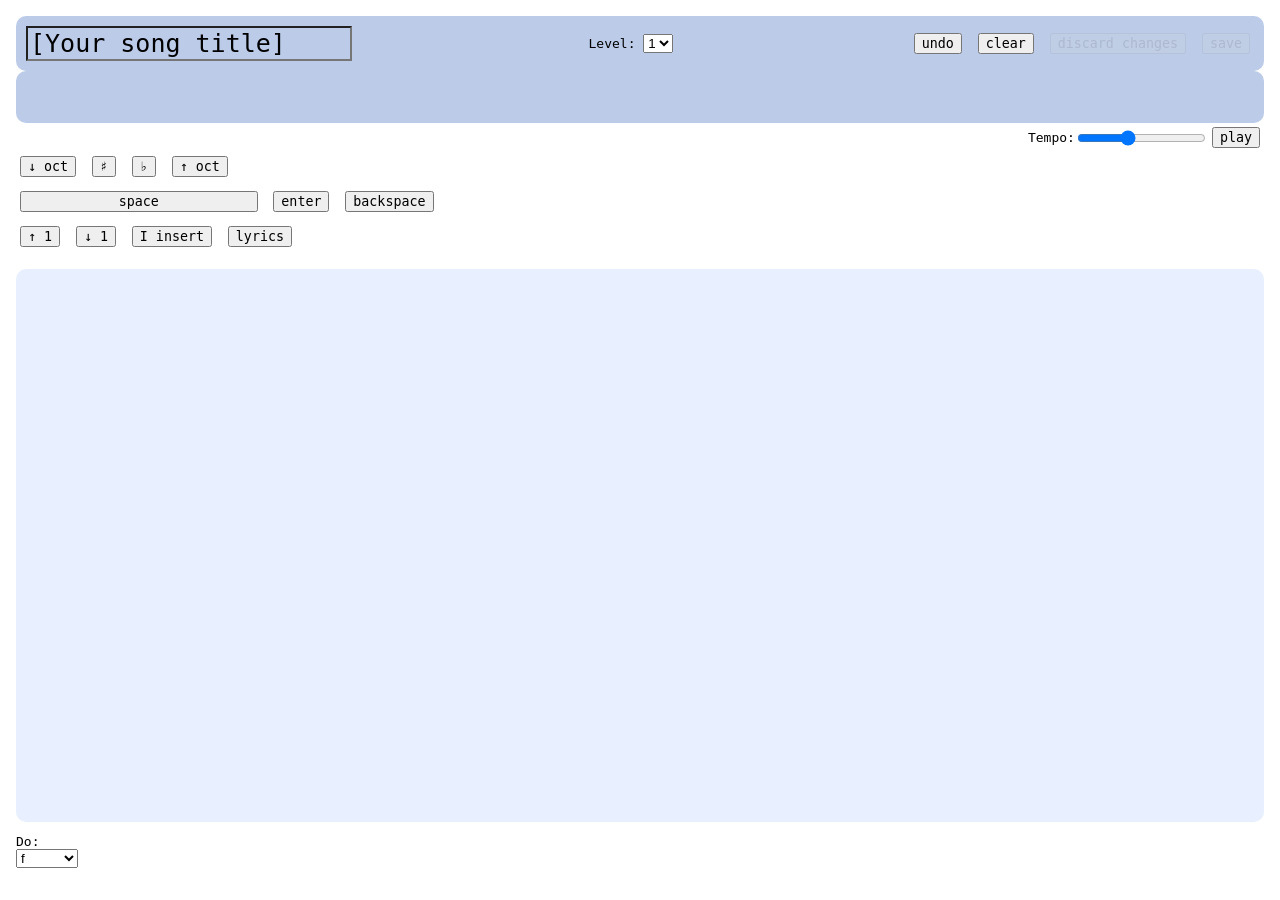
==== melody-generator.html @ 41b1bfe7 "Add files via upload" ====
<!DOCTYPE html>
<html lang="en">
<head>
  <meta charset="UTF-8" />
  <title>solmi.nl</title>
  <link rel="stylesheet" href="style.css" />
</head>
<body>

<header id="top-bar-edit-mode" class="top-bar">
  <input type="text" id="title" value="[Your song title]" class="title-input"></input>
  <div>
    <label for="level-input" id="labelForLevel">Level:</label>
    <select id="level-input" class="level-input">
      <option value="1">1</option>
      <option value="2">2</option>
      <option value="3">3</option>
    </select>
  </div>
  <div id="basicButtons">
    <button title="Undo last action (ctrl+z)" id="undo" onclick="undo()">undo</button>
    <button title="Clear all" id="clear" onclick="clearAll()">clear</button>
    <button title="Discard all changes" id="discard" disabled="true">discard changes</button>
    <button title="Save to page" id="save" disabled="true">save</button>
  </div>
</header>

<header id="top-bar-view-mode" class="top-bar">
  <h2 id="static-title"></h1>
  <h3 id="static-level"></h2>
</header>

<div id="tempoPlay" class="tempo-play">
  <label for="slider">Tempo:</label>
  <input title="Change tempo" type="range" id="slider" min="100" max="400" value="214">
  <button title="Play melody (s)" id="play" onclick="playSong()">play</button>
</div>

<div id="editModeOnly" class="controls">

  <div class="row">
    <button title="Octave down (-)" id="oct-down" onclick="octave(-7)">↓ oct</button>
    <button title="Sharp (s)" id="sharp" onclick="sharpFlat('sharp')">♯</button>
    <button title="Flat (s)" id="flat" onclick="sharpFlat('flat')">♭</button>
    <button title="Octave up (=)" id="oct-up" onclick="octave(7)">↑ oct</button>
  </div>

  <div id="note-buttons" class="row"></div>

  <div class="row">
    <button title="Add space" id="space" style="width:237.5px" onclick="space()">space</button>
    <button title="Add enter" id="enter" onclick="enter()">enter</button>
    <button title="Backspace" id="backspace" onclick="backspace()">backspace</button>
  </div>

  <div class="row">
    <button title="One step up (↑)" id="up" onclick="oneStep(1)">↑ 1</button>
    <button title="One step down (↓)" id="down" onclick="oneStep(-1)">↓ 1</button>
    <button title="Insert cursor" id="insert" onclick="insert()">I insert</button>
    <button title="Add lyrics" id="lyrics" onclick="lyricMode()">lyrics</button>
  </div>

</div>

<div id="stave"></div>

<label for="keyInput">Do:</label>
<select id="keyInput" class="key-input"></select>

<div id="instrument" class="instrument"></div>

<script src="melody-generator.js"></script>
</body>
</html>
---- style.css ----
:root {
  --hover: rgba(120,160,255,0.18);
}

* { box-sizing: border-box; }

h1 {
  font-size: 3em;
}

.generator-popup {
  position: fixed;
  top: 0;
  left: 0;
  width: 100%;
  height: 100%;
  background: rgba(0,0,0,0.5);
  display: none;
  justify-content: center;
  align-items: center;
}

.generator-popup-content {
  width: 95%;
  height: 95%;
  background: white;
  border-radius: 12px;
  overflow: hidden;
  display: flex;
  flex-direction: column;
}

iframe {
  flex: 1;
  width: 100%;
  border: none;
}

.close-popup {
  width: fit-content;
  align-self: end;
  margin: 20px 20px 0px 0px;
  font-size: 30px;
}

.generate-button {
  width: fit-content;
  font-size: 25px;
  margin: 80px 0px 40px;
  background-color: rgb(255, 226, 172);
}

.generate-button:hover {
  background-color: rgb(240, 209, 152);
}

.song-list {
  width: 450px;
}

thead {
  text-align: left;
}

.table-row:hover {
  background-color: rgb(223, 243, 255);
}

body {
  font-family: monospace;
  margin: 0;
  padding: 16px;
  height: 100vh;
  display: flex;
  flex-direction: column;
}










button {
  margin: 4px;
  position: relative;
  font-family: monospace;
}

button:disabled {
  opacity: 0.35;
}

button.active {
  background: #bbb;
}

/* ===== Top ===== */

.top-bar {
  display: flex;
  justify-content: space-between;
  align-items: center;
  background-color: #bbcbe8;
  border-radius: 10px;
  padding: 10px;
}

.title-input {
  font-size: 25px;
  font-family: monospace;
  background-color: transparent;
}

.tempo-play {
  display: flex;
  justify-content: end;
  align-items: center;
}

.controls .row {
  margin-bottom: 6px;
}











/* ===========================
     STAVE
    S     S
    S
     STAVE
          S
    S     S
     STAVE
=========================== */





#stave {
  margin: 12px 0px;
  padding: 10px;
  height: -webkit-fill-available;
  overflow-y: auto;
  min-height: 0;
  background-color: #e8f0ff;
  border-radius: 10px;
}

.stave-row {
  position: relative;
  display: flex;
  gap: var(--gap);
  padding: var(--staff-step) 16px;
  margin-bottom: 60px;
  border-right: 1px solid #999;
}

.stave-line {
  position: absolute;
  left: 0;
  right: 0;
  height: 1px;
  background: #999;
}



.placeholder {
  width: var(--note-width);
  flex-shrink: 0;
}

.cursor::after {
  content: "";
  position: absolute;
  top: 0px;
  bottom: 0px;
  width: 3px;
  background: black;
  animation: blink 1s steps(1) infinite;
}

.end-cursor-hover {
  width: -webkit-fill-available;
}

.end-cursor-hover:hover::before {
  content: "";
  position: absolute;
  top: 0px;
  bottom: 0px;
  width: 3px;
  background: rgba(0, 0, 0, 0.3);
  pointer-events: none;
}

@keyframes blink {
  50% { opacity: 0; }
}










/* ===========================
   ITEMS ITEMS
        I
        I
        I
        I
   ITEMS ITEMS
=========================== */




.wrap {
  position: relative;
  display: flex;
  flex-direction: column;
  align-items: center;
  justify-content: space-between;
}

.wrap:hover::before {
  content: "";
  position: absolute;
  top: 0px;
  bottom: 0px;
  background-color: #bbcbe8;
  width: 25px;
}


.sharp::after {
  content: "#";
  font-size: 45px;
  position: absolute;
  color: white;
  left: -13px;
  top: -20px;
  text-shadow: 0 0 4px black;
}

.flat::after {
  content: "♭";
  font-size: 45px;
  position: absolute;
  color: white;
  left: -9px;
  top: -25px;
  text-shadow: 0 0 4px black;  
}

.oct-up::after {
  content: "+8";
  font-size: 30px;
  font-weight: bold;
  position: absolute;
  color: rgb(160, 185, 201);
}

.oct-down::after {
  content: "-8";
  font-size: 30px;
  font-weight: bold;
  position: absolute;
  color: rgb(160, 185, 201);
}




.note {
  width: var(--note-width);
  height: var(--note-height);
  border-radius: 50%;
  display: flex;
  align-items: center;
  justify-content: center;
  font-size: var(--note-font-size);
  color: white;
  position: relative;
  transform: translateY(var(--y));
  z-index: 2;
  cursor: default;
  flex-shrink: 0;
}

.note.selected,
.space.selected,
.enter.selected {
  outline: 3px solid black;
}


.space {
  width: var(--space-width);
  height: var(--note-height);
  position: relative;
}

.enter {
  width: var(--space-width);
  height: var(--note-height);
  display: flex;
  align-items: center;
  justify-content: center;
  font-size: 18px;
  color: #888;
  position: relative;
}



.do, .di  { background:#6d6978; }
.re, .ra, .ri  { background:#72bf96; }
.mi, .ma  { background:#e1cb73; color:black; }
.fa, .fi  { background:#71afb6; }
.so, .sa, .si  { background:#daa255; }
.la, .lo, .li  { background:#c16e6e; }
.ti, .ta  { background:#9c83b0; }

.sharp { filter: brightness(1.25); }
.flat  { filter: brightness(0.75); }





.lyric {
  position: relative;
  bottom: -50px;
  text-align: center;
  background-color: transparent;
  border: 1px solid grey;
  border-radius: 3px;
  font-size: 10px;
  font-family: monospace;
  color: grey;
}










/* ===========================
    PIANO
    P     P
    PIANO
    P
    P
=========================== */






.key-input {
  width: fit-content;
  margin-bottom: 16px;
}

.instrument {
  bottom: 0px;
  left: 0px;
  position: relative;
  height: fit-content;
  width: -webkit-fill-available;
  display: flex;
}

.tile-group {
  display: flex;
}

.black-tile-div {
  position: absolute;
  display: flex;
}

.tile {
  display: flex;
  flex-direction: column;
  justify-content: end;
  text-align: center;
  font-weight: 900;
  text-shadow:
      0 0 5px #0ff,
      0 0 10px #0ff,
      0 0 20px #0ff,
      0 0 40px #0ff,
      0 0 80px #0ff;
  }

.tile:hover {
  background-color: #72bf96;
}

.white-tile {
  height: var(--white-tile-height);
  width: var(--white-tile-width);
  background-color: white;
  border: 1px solid grey;
}

.black-tile {
  height: var(--black-tile-height);
  background-color: black;
  width: var(--black-tile-width);
  color: white;
}

.c-black-tile-gap {
  gap: var(--black-tile-width);
  margin: 0px var(--black-tile-width);
}

.f-black-tile-gap {
  gap: var(--second-black-tile-gap);
  margin: 0px var(--second-black-tile-gap);
}

.played-key {
  background-color: rgb(127, 141, 216);
}

.played-key:hover {
  background-color: rgb(127, 141, 216);
}

.grey-text {
  color: rgb(196, 196, 196);
  font-weight: 100;
  text-shadow: none;
}
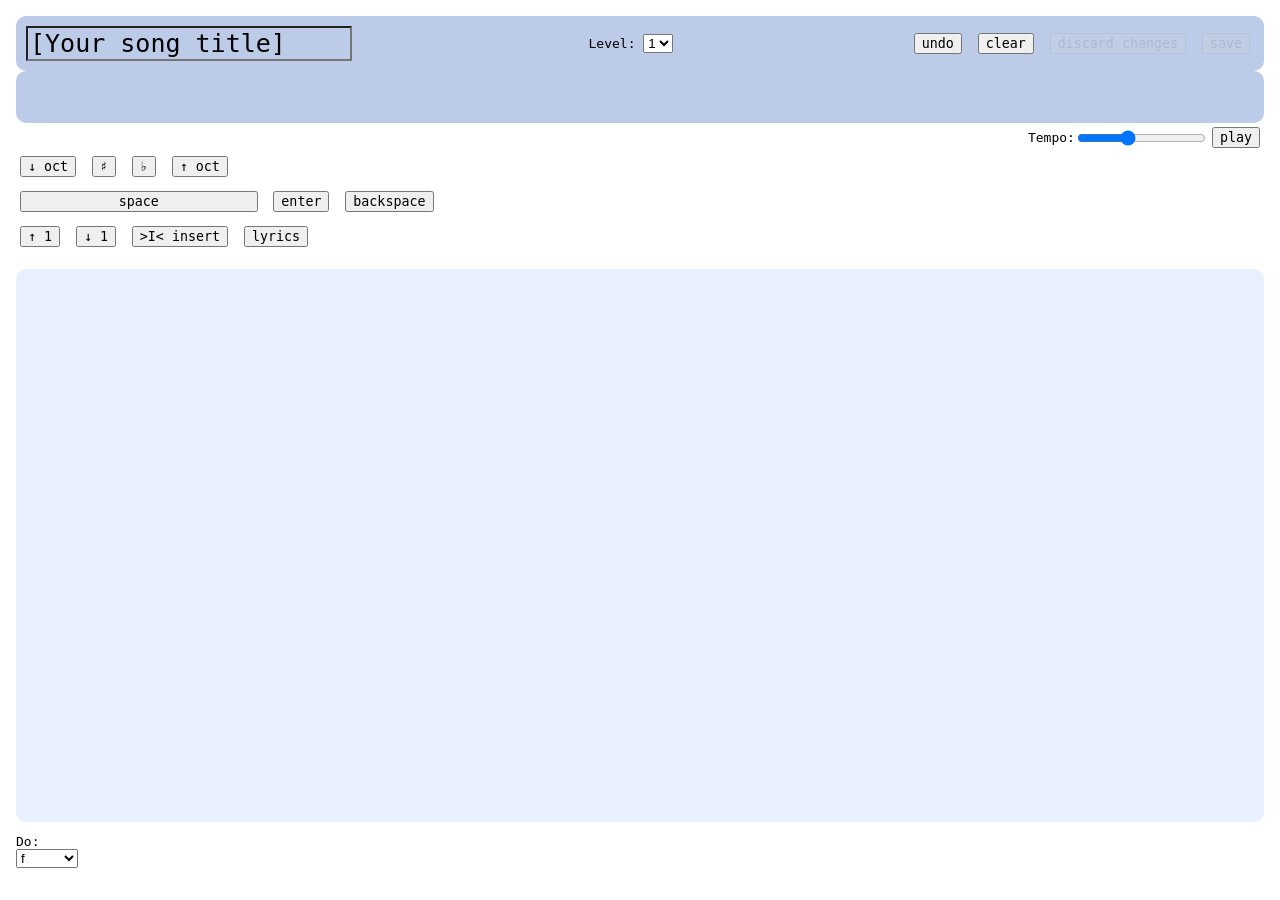
==== commit 00498851: "added bass" ====
--- a/melody-generator.html
+++ b/melody-generator.html
@@ -56,7 +56,7 @@
   <div class="row">
     <button title="One step up (↑)" id="up" onclick="oneStep(1)">↑ 1</button>
     <button title="One step down (↓)" id="down" onclick="oneStep(-1)">↓ 1</button>
-    <button title="Insert cursor" id="insert" onclick="insert()">I insert</button>
+    <button title="Insert cursor" id="insert" onclick="insert()">>I< insert</button>
     <button title="Add lyrics" id="lyrics" onclick="lyricMode()">lyrics</button>
   </div>
 
@@ -67,7 +67,7 @@
 <label for="keyInput">Do:</label>
 <select id="keyInput" class="key-input"></select>
 
-<div id="instrument" class="instrument"></div>
+<div id="instrument"></div>
 
 <script src="melody-generator.js"></script>
 </body>
--- a/style.css
+++ b/style.css
@@ -195,6 +195,9 @@
 
 .end-cursor-hover {
   width: -webkit-fill-available;
+  position: relative;
+  top: -10px;
+  height: inherit;
 }
 
 .end-cursor-hover:hover::before {
@@ -385,7 +388,7 @@
   margin-bottom: 16px;
 }
 
-.instrument {
+.piano-area {
   bottom: 0px;
   left: 0px;
   position: relative;
@@ -457,4 +460,34 @@
   color: rgb(196, 196, 196);
   font-weight: 100;
   text-shadow: none;
+}
+
+
+
+
+
+
+
+.bass-string {
+  border-top: 4px solid rgb(189, 189, 189);
+  height: 30px;
+  width: 100%;
+  display: flex;
+}
+
+
+.note-mark {
+  top: -10px;
+  position: relative;
+  padding: 0px 2px;
+  width: 80px;
+  height: 30px;
+  text-shadow:
+      0 0 5px #0ff,
+      0 0 10px #0ff,
+      0 0 20px #0ff,
+      0 0 40px #0ff,
+      0 0 80px #0ff;
+  text-align: center;
+  border-right: 1px solid grey;
 }
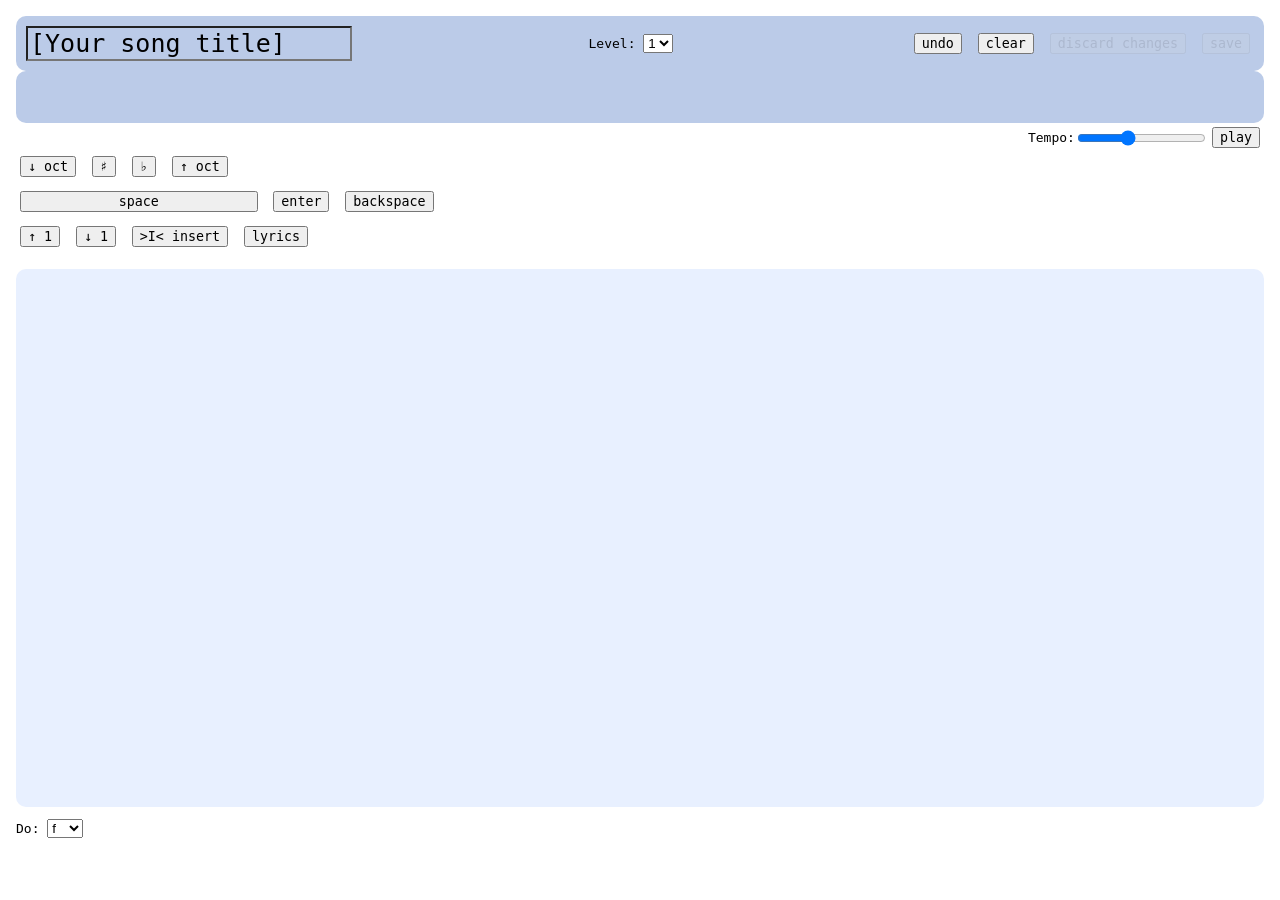
==== commit 1d36606a: "bass playable frets set per song" ====
--- a/melody-generator.html
+++ b/melody-generator.html
@@ -64,8 +64,13 @@
 
 <div id="stave"></div>
 
-<label for="keyInput">Do:</label>
-<select id="keyInput" class="key-input"></select>
+<div id="key-input-area">
+  <label for="keyInput">Do:</label>
+  <select id="keyInput" class="key-input"></select>
+</div>
+
+<h3 id="static-key"></h3>
+
 
 <div id="instrument"></div>
 
--- a/style.css
+++ b/style.css
@@ -477,7 +477,7 @@
 
 
 .note-mark {
-  top: -10px;
+  top: -16px;
   position: relative;
   padding: 0px 2px;
   width: 80px;
@@ -490,4 +490,5 @@
       0 0 80px #0ff;
   text-align: center;
   border-right: 1px solid grey;
+  line-height: 30px;
 }
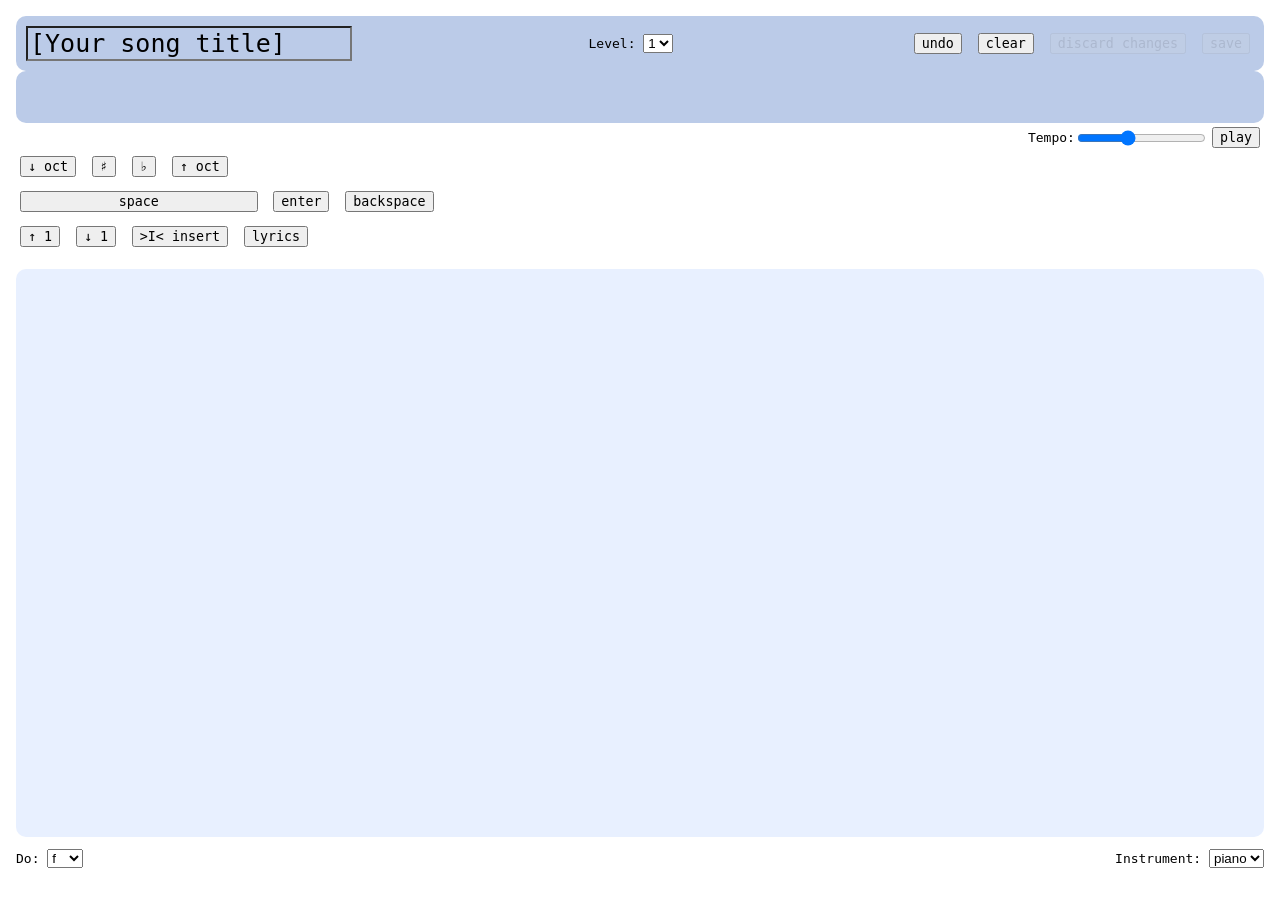
==== commit 8a240b24: "more bass stuff" ====
--- a/melody-generator.html
+++ b/melody-generator.html
@@ -61,18 +61,27 @@
   </div>
 
 </div>
-
 <div id="stave"></div>
 
-<div id="key-input-area">
-  <label for="keyInput">Do:</label>
-  <select id="keyInput" class="key-input"></select>
+<div class="display-flex">
+  <div id="key-input-area">
+    <label for="keyInput">Do:</label>
+    <select id="keyInput" class="key-input"></select>
+  </div>
+
+  <h3 id="static-key"></h3>
+
+  <div id="instrument-input-area">
+    <label for="instrInput">Instrument:</label>
+    <select id="instrInput" class="key-input">
+      <option value="piano">piano</option>
+      <option value="bass">bass</option>
+    </select>
+  </div>
 </div>
 
-<h3 id="static-key"></h3>
+<div id="instrument"></div>
 
-
-<div id="instrument"></div>
 
 <script src="melody-generator.js"></script>
 </body>
--- a/style.css
+++ b/style.css
@@ -6,6 +6,11 @@
 
 h1 {
   font-size: 3em;
+}
+
+.display-flex {
+  display: flex;
+  justify-content: space-between;
 }
 
 .generator-popup {
@@ -251,7 +256,6 @@
   background-color: #bbcbe8;
   width: 25px;
 }
-
 
 .sharp::after {
   content: "#";
@@ -470,18 +474,18 @@
 
 .bass-string {
   border-top: 4px solid rgb(189, 189, 189);
-  height: 30px;
+  height: var(--fret-height);
   width: 100%;
   display: flex;
 }
 
 
-.note-mark {
-  top: -16px;
+.fret {
+  top: var(--text-offset);
   position: relative;
   padding: 0px 2px;
-  width: 80px;
-  height: 30px;
+  width: var(--fret-width);
+  height: var(--fret-height);
   text-shadow:
       0 0 5px #0ff,
       0 0 10px #0ff,
@@ -490,5 +494,18 @@
       0 0 80px #0ff;
   text-align: center;
   border-right: 1px solid grey;
-  line-height: 30px;
+  line-height: var(--fret-height);
+}
+
+.fret:hover {
+  background-color: #72bf96;
+}
+
+.dot::after {
+  content: "";
+  position: absolute;
+  width: 10px;
+  height: 10px;
+  border-radius: 100%;
+  background-color: rgb(189, 189, 189);
 }
